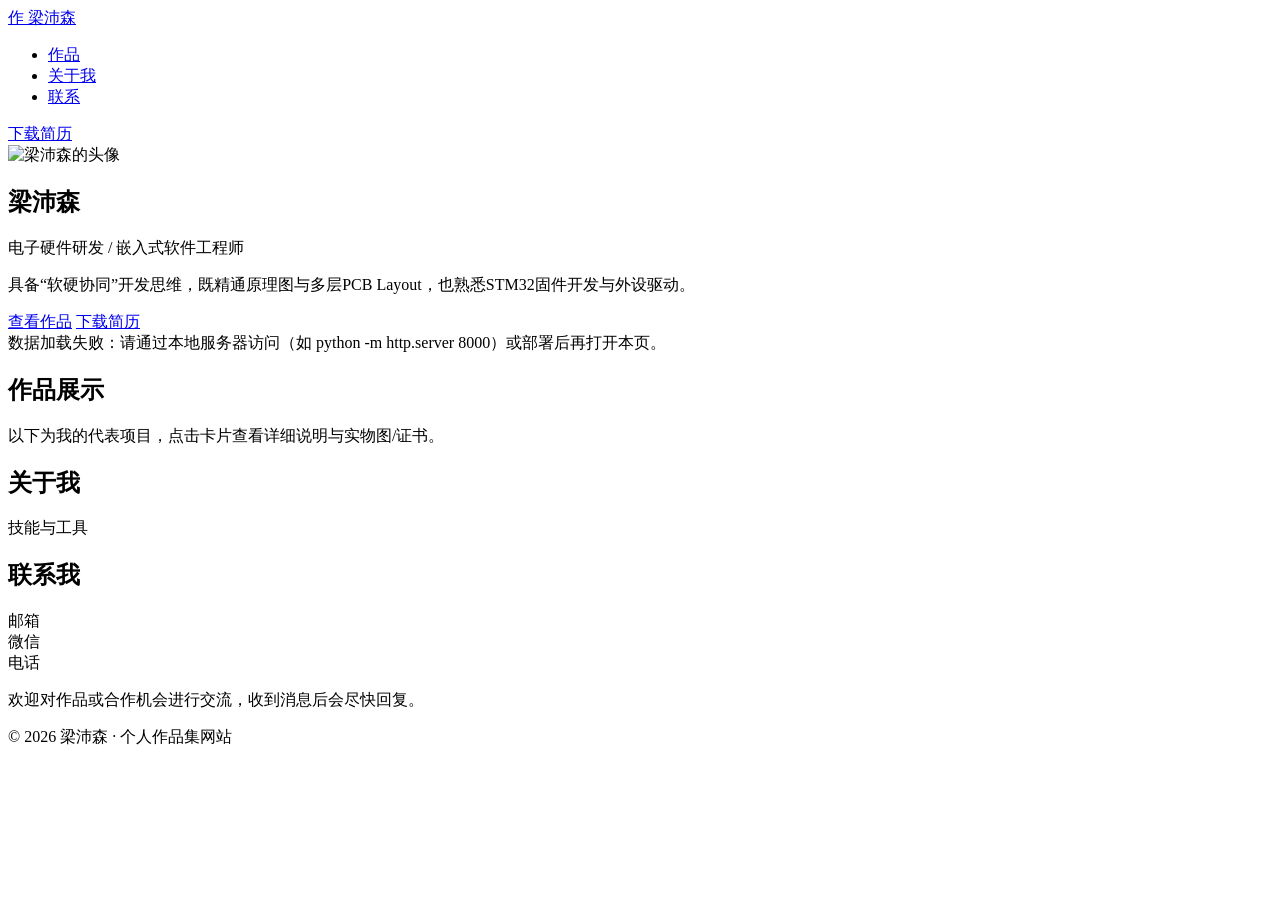
==== index.html @ 24659853 "Update index.html" ====
<!DOCTYPE html>
<html lang="zh-CN">
<head>
  <meta charset="UTF-8">
  <meta name="viewport" content="width=device-width, initial-scale=1.0">
  <title>梁沛森 · 电子硬件与嵌入式开发作品集</title>
  <meta name="description" content="电子硬件研发 / 嵌入式软件工程师梁沛森的个人作品集：展示硬件设计、PCB Layout、嵌入式开发及竞赛获奖荣誉。">
  <meta name="author" content="梁沛森">
  <meta property="og:type" content="website">
  <meta property="og:title" content="梁沛森 · 电子硬件与嵌入式开发作品集">
  <meta property="og:description" content="电子硬件研发 / 嵌入式软件工程师梁沛森的个人作品集。">
  <meta property="og:image" content="https://lsansen.github.io/portfolio/assets/img/og-cover.png">
  <link rel="icon" href="assets/img/favicon.png" type="image/png">
  <link rel="stylesheet" href="assets/css/style.css">
</head>
<body>
  <header class="site-header">
    <nav class="nav container" aria-label="主导航">
      <a class="nav-brand" href="index.html">
        <span class="brand-mark">作</span>
        <span id="nav-name">梁沛森</span>
      </a>
      <ul class="nav-links">
        <li><a href="index.html#projects">作品</a></li>
        <li><a href="index.html#about">关于我</a></li>
        <li><a href="index.html#contact">联系</a></li>
      </ul>
      <a class="btn btn-ghost" href="assets/resume.pdf" target="_blank" rel="noopener" id="nav-resume">下载简历</a>
    </nav>
  </header>

  <main>
    <section class="hero">
      <!-- 这里默认读取 assets/img/avatar.png，只要你传了同名图片就会替换 -->
      <img class="avatar" id="avatar" src="assets/img/avatar.png" alt="梁沛森的头像" width="116" height="116">
      <h1 class="hero-name" id="hero-name">梁沛森</h1>
      <p class="hero-role" id="hero-role">电子硬件研发 / 嵌入式软件工程师</p>
      <p class="hero-tagline" id="hero-tagline">具备“软硬协同”开发思维，既精通原理图与多层PCB Layout，也熟悉STM32固件开发与外设驱动。</p>
      <div class="hero-actions">
        <a class="btn btn-primary" href="#projects">查看作品</a>
        <a class="btn btn-secondary" href="assets/resume.pdf" target="_blank" rel="noopener" id="hero-resume">下载简历</a>
      </div>
      <div class="error-banner" id="data-error" role="alert">
        数据加载失败：请通过本地服务器访问（如 python -m http.server 8000）或部署后再打开本页。
      </div>
    </section>

    <section class="section" id="projects">
      <h2 class="section-title">作品展示</h2>
      <p class="section-sub">以下为我的代表项目，点击卡片查看详细说明与实物图/证书。</p>
      <div class="project-grid" id="project-grid"></div>
    </section>

    <section class="section section-alt" id="about">
      <h2 class="section-title">关于我</h2>
      <div class="about-grid">
        <div class="about-bio" id="about-bio"></div>
        <div>
          <div class="about-skills-label" id="skills-label">技能与工具</div>
          <div class="skill-list" id="skill-list"></div>
        </div>
      </div>
    </section>

    <section class="section" id="contact">
      <h2 class="section-title">联系我</h2>
      <div class="contact">
        <div class="contact-card">
          <div class="contact-line"><span class="label">邮箱</span><a class="contact-email" id="contact-email" href="mailto:19293154995@163.com"></a></div>
          <div class="contact-line" id="contact-wechat-line"><span class="label">微信</span><span id="contact-wechat"></span></div>
          <div class="contact-line" id="contact-phone-line"><span class="label">电话</span><a id="contact-phone" href="tel:19293154995"></a></div>
          <p class="contact-hint">欢迎对作品或合作机会进行交流，收到消息后会尽快回复。</p>
        </div>
      </div>
    </section>
  </main>

  <footer class="site-footer">
    <p>© <span id="footer-year">2026</span> <span id="footer-name">梁沛森</span> · 个人作品集网站</p>
  </footer>

  <script src="assets/js/main.js"></script>
</body>
</html>
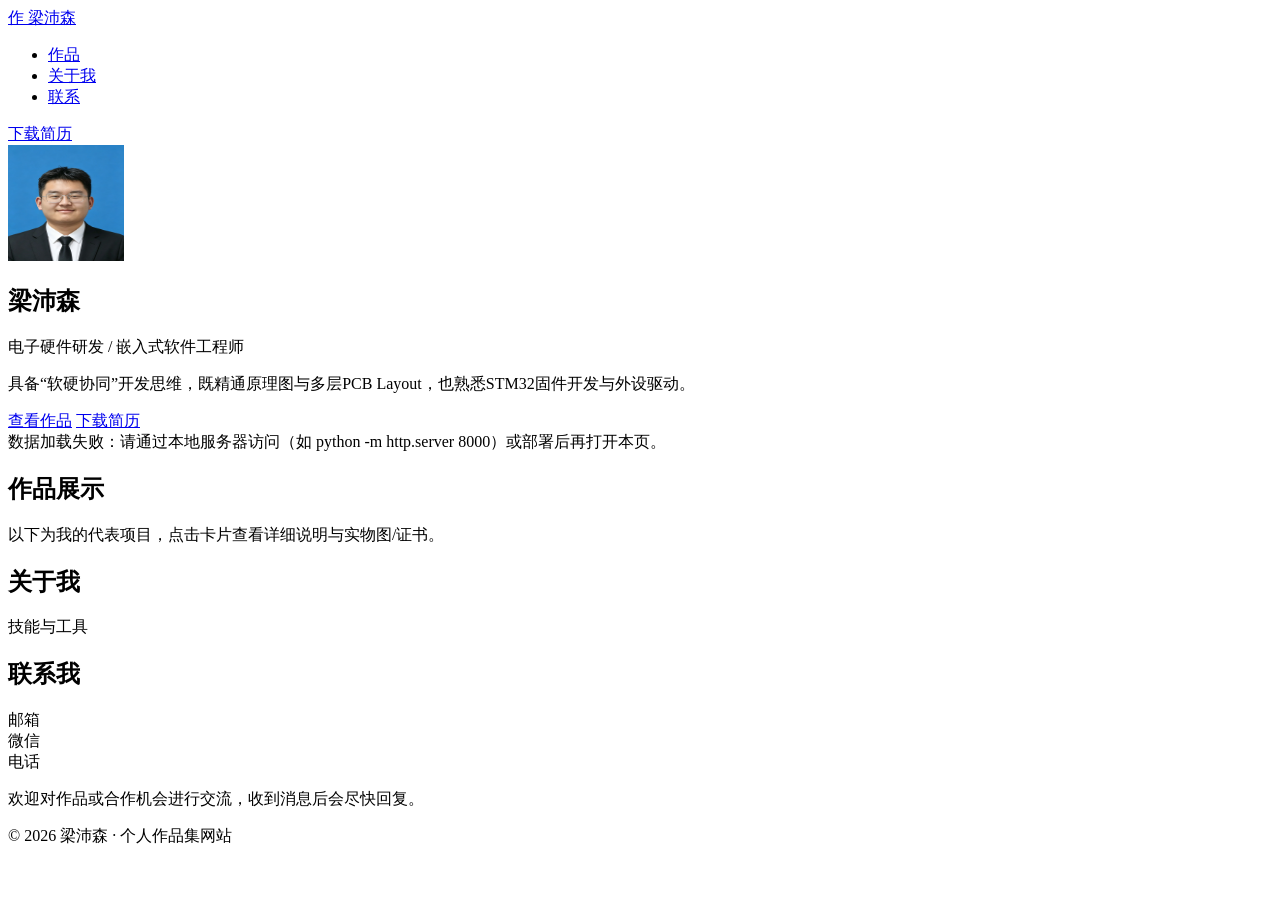
==== commit 6a794e67: "Update index.html" ====
--- a/index.html
+++ b/index.html
@@ -32,7 +32,7 @@
   <main>
     <section class="hero">
       <!-- 这里默认读取 assets/img/avatar.png，只要你传了同名图片就会替换 -->
-      <img class="avatar" id="avatar" src="assets/img/avatar.png" alt="梁沛森的头像" width="116" height="116">
+      <img class="avatar" id="avatar" src="assets/img/avatar.jpg" alt="梁沛森的头像" width="116" height="116">
       <h1 class="hero-name" id="hero-name">梁沛森</h1>
       <p class="hero-role" id="hero-role">电子硬件研发 / 嵌入式软件工程师</p>
       <p class="hero-tagline" id="hero-tagline">具备“软硬协同”开发思维，既精通原理图与多层PCB Layout，也熟悉STM32固件开发与外设驱动。</p>
